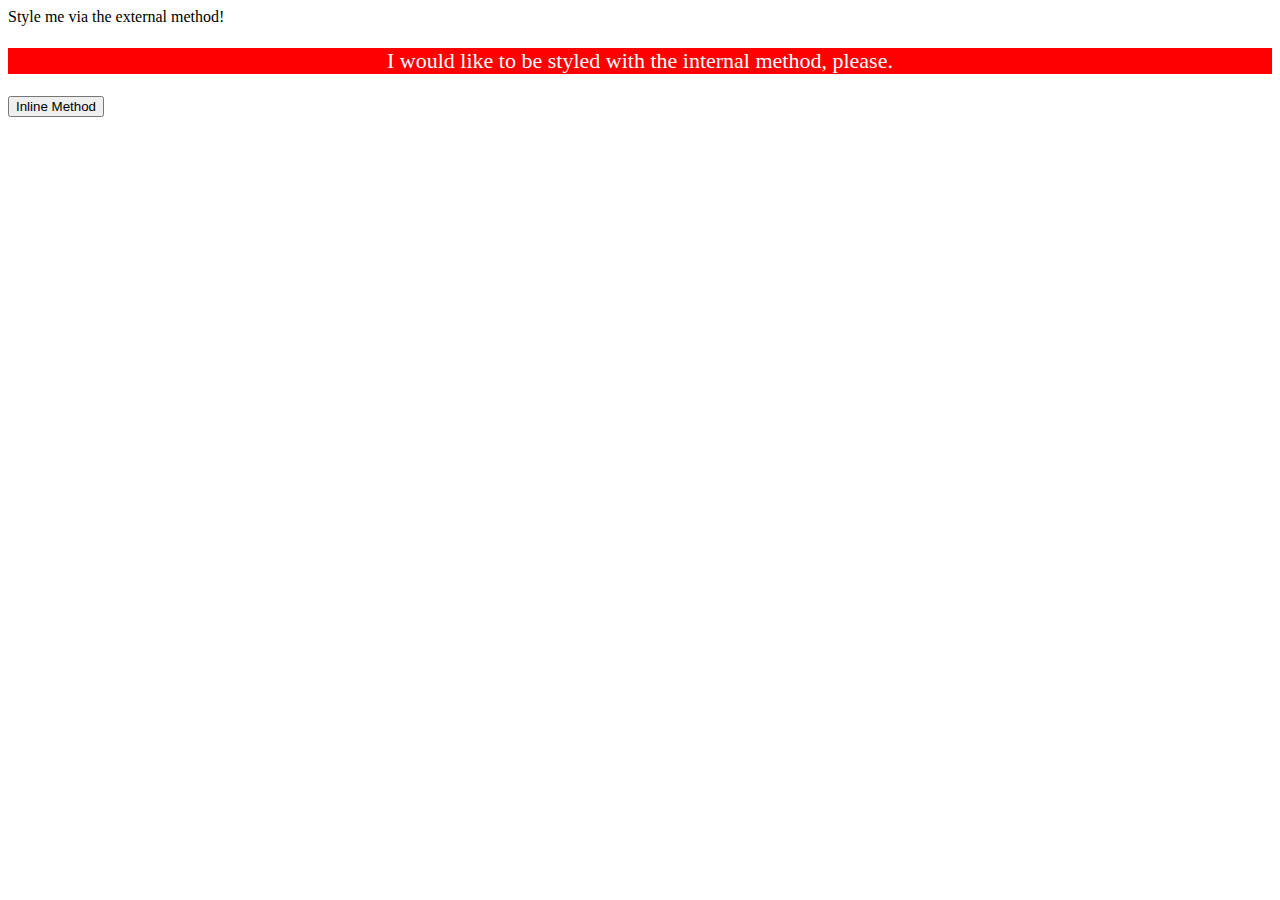
==== foundations/01-css-methods/index.html @ b77471a8 "Style text using internal method" ====
<!DOCTYPE html>
<html lang="en">
  <head>
    <meta charset="UTF-8">
    <meta http-equiv="X-UA-Compatible" content="IE=edge">
    <meta name="viewport" content="width=device-width, initial-scale=1.0">
    <title>Methods for Adding CSS</title>
    <style> 
      p {color: white; 
        background-color: red;
        font-size: 22px;
        text-align: center;
      }

    </style>
  </head>
  <body>
    <div>Style me via the external method!</div>
    <p>I would like to be styled with the internal method, please.</p>
    <button>Inline Method</button>
  </body>
</html>
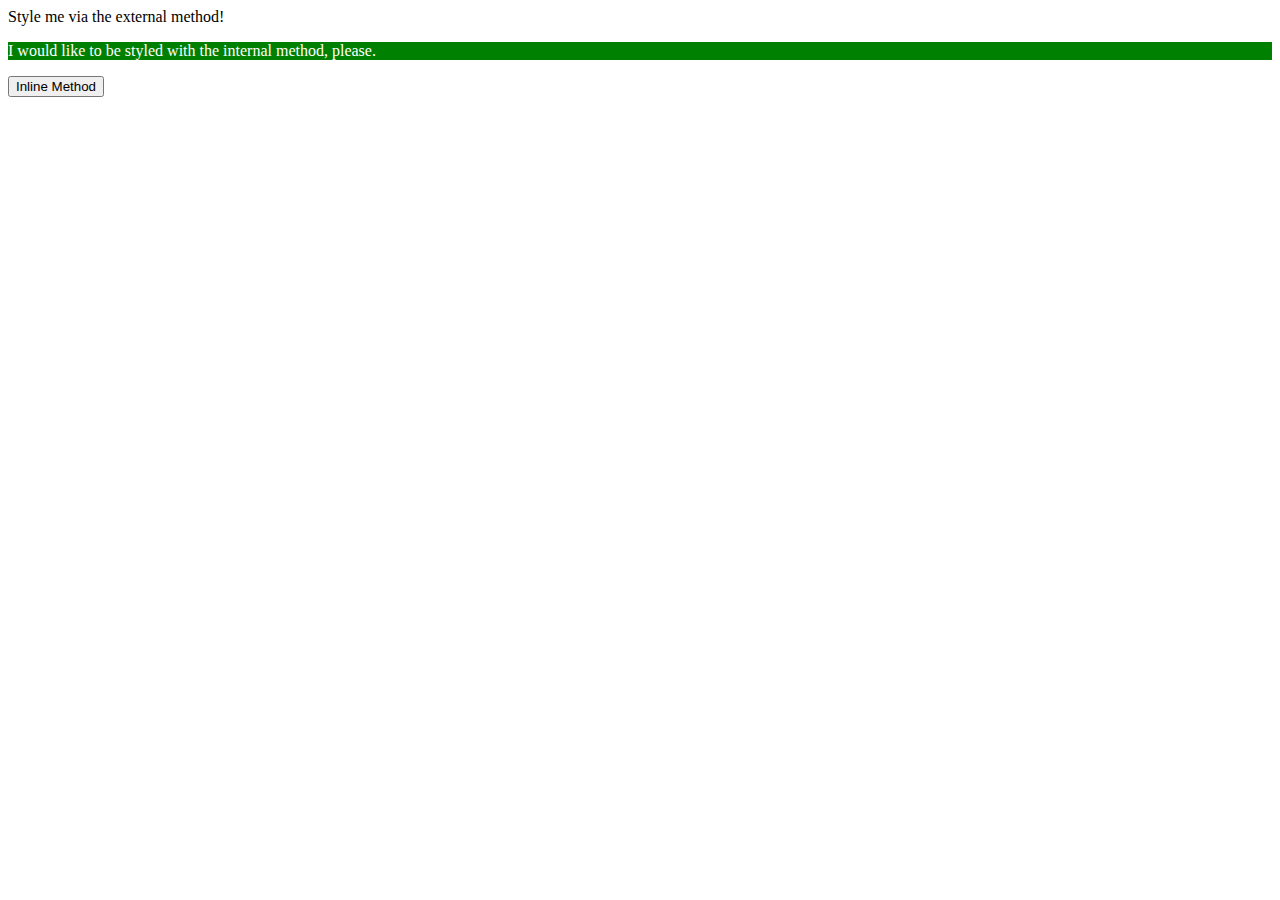
==== commit d95baa37: "Style line 2 using internal method" ====
--- a/foundations/01-css-methods/index.html
+++ b/foundations/01-css-methods/index.html
@@ -7,9 +7,7 @@
     <title>Methods for Adding CSS</title>
     <style> 
       p {color: white; 
-        background-color: red;
-        font-size: 22px;
-        text-align: center;
+        background-color: green;
       }
 
     </style>
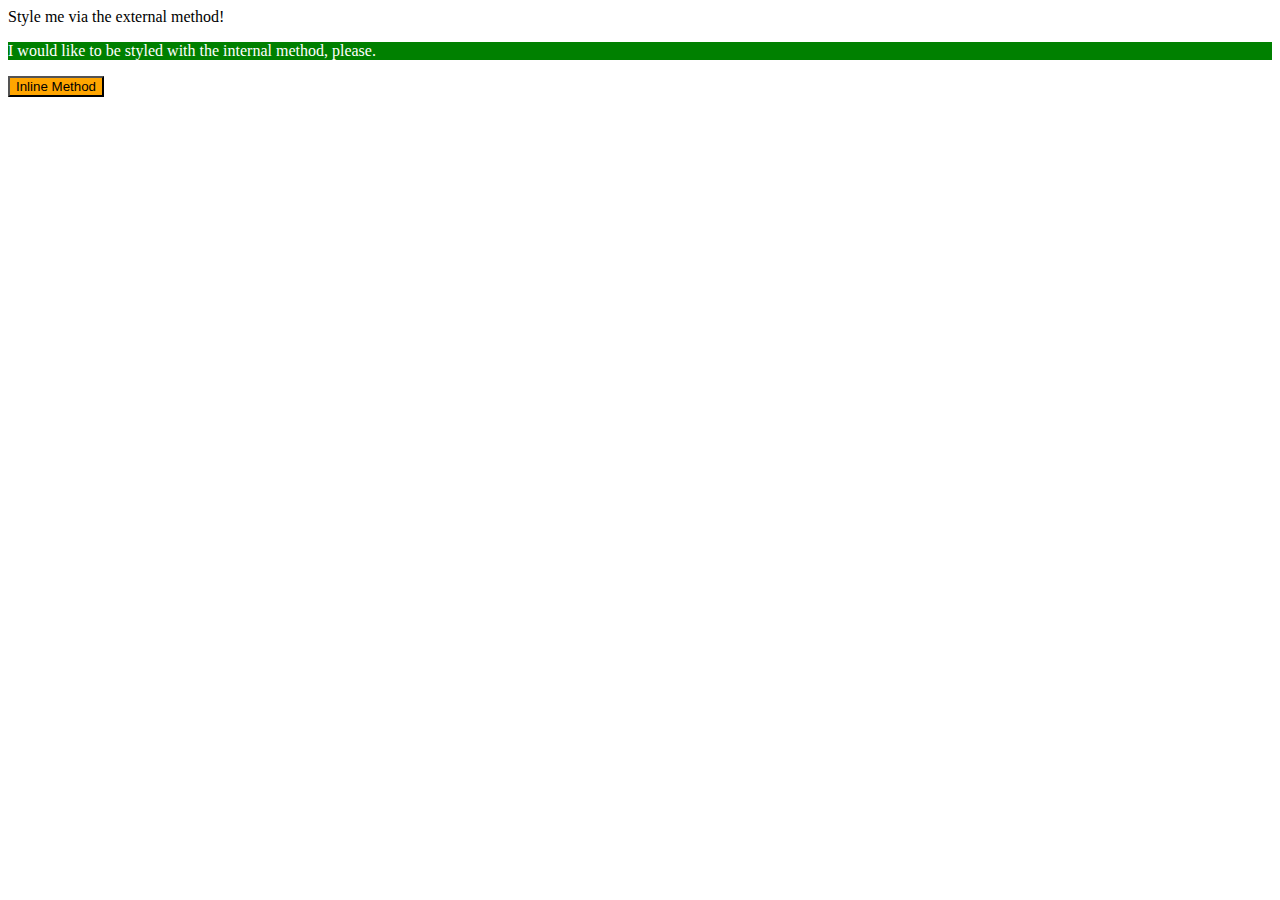
==== commit b4043b36: "Style line 3 using in-line method" ====
--- a/foundations/01-css-methods/index.html
+++ b/foundations/01-css-methods/index.html
@@ -15,6 +15,6 @@
   <body>
     <div>Style me via the external method!</div>
     <p>I would like to be styled with the internal method, please.</p>
-    <button>Inline Method</button>
+    <button style="background-color: Orange; font-family: sans-serif;">Inline Method</button>
   </body>
 </html>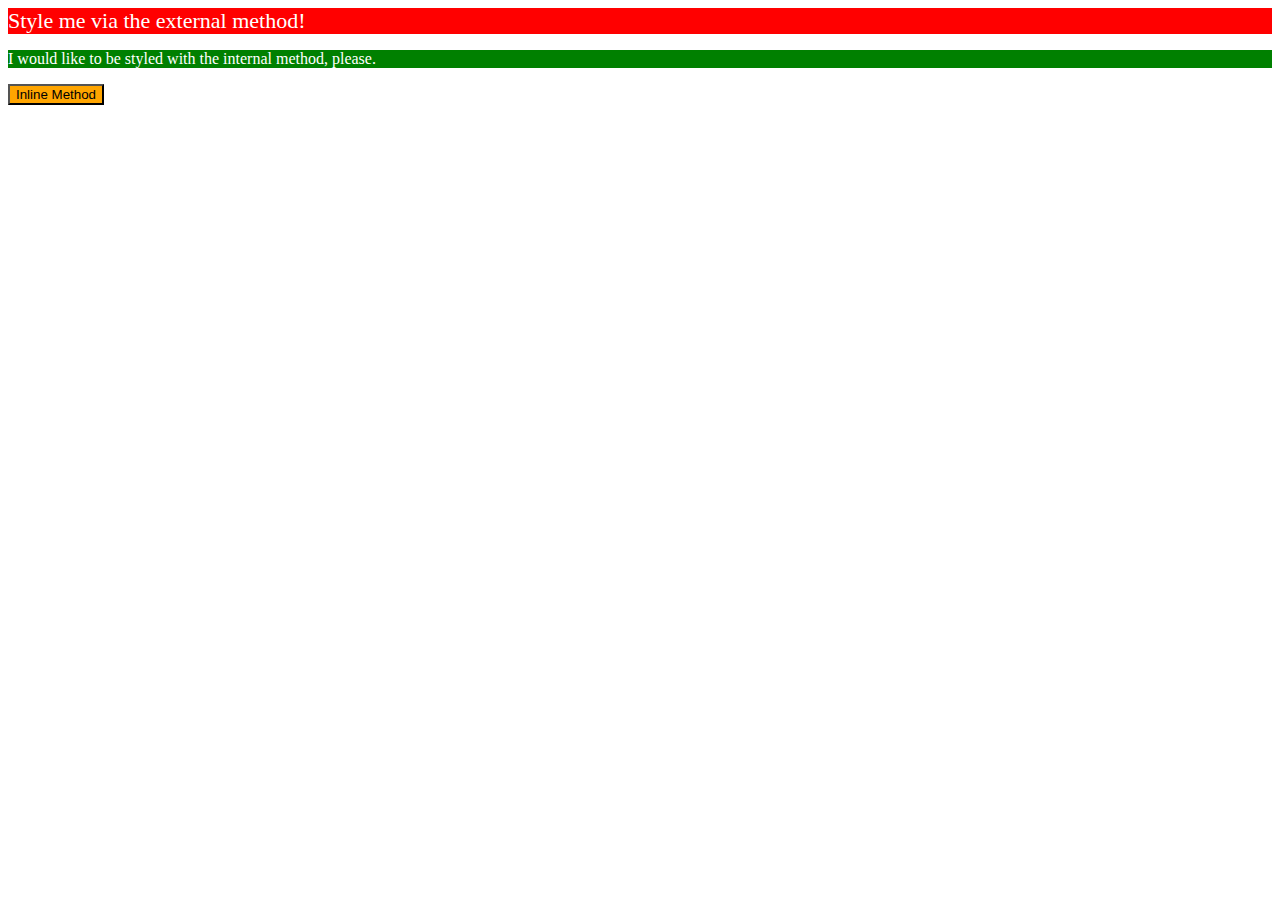
==== commit 7a3670d7: "Link index to styles.css and style line 1" ====
--- a/foundations/01-css-methods/index.html
+++ b/foundations/01-css-methods/index.html
@@ -5,6 +5,7 @@
     <meta http-equiv="X-UA-Compatible" content="IE=edge">
     <meta name="viewport" content="width=device-width, initial-scale=1.0">
     <title>Methods for Adding CSS</title>
+    <link rel="stylesheet" href="styles.css">
     <style> 
       p {color: white; 
         background-color: green;
--- a/foundations/01-css-methods/styles.css
+++ b/foundations/01-css-methods/styles.css
@@ -0,0 +1,4 @@
+div {color: white; 
+   background-color: red;
+   font-size: 22px;
+}